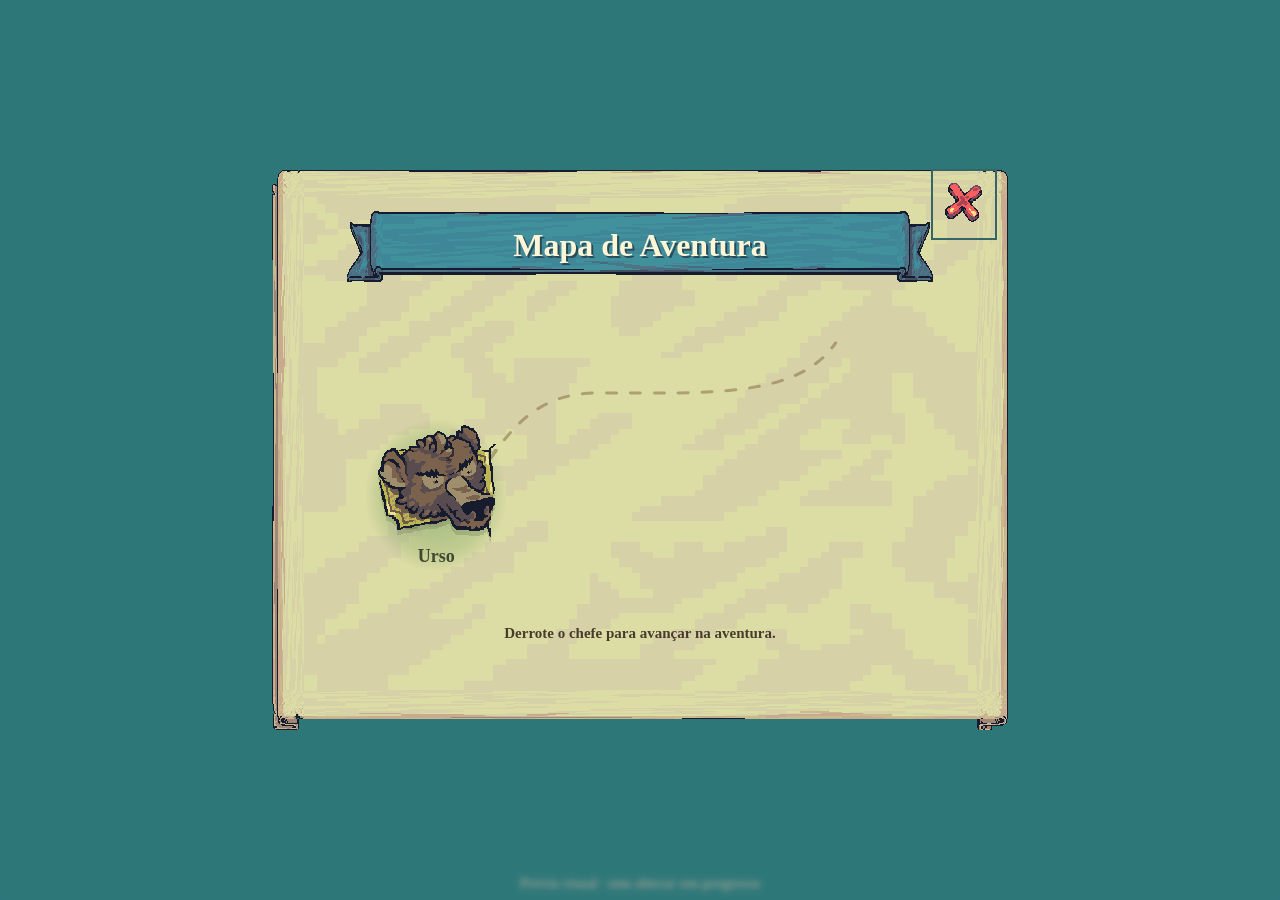
==== previews/adventure-map.html @ bb65b05f "Criar previa do mapa de aventura com primeiro chefe" ====
<!doctype html>
<html lang="pt-BR"><head><meta charset="utf-8"><meta name="viewport" content="width=device-width,initial-scale=1"><title>Prévia · Mapa de Aventura</title>
<style>
*{box-sizing:border-box}body{margin:0;min-height:100dvh;display:grid;place-items:center;background:#47aba9;color:#493c2c;font:600 18px Georgia,serif}button{font:inherit;cursor:url('../assets/ui/cursor-02.png') 9 1,pointer}img{image-rendering:pixelated}#tower{border:0;background:none;color:#fff6d8;text-shadow:1px 2px #294b57}#tower img{display:block;width:128px;height:256px;object-fit:contain;margin:auto}dialog{border:0;padding:22px;background:transparent;width:min(780px,98vw);max-height:98dvh;overflow:auto;color:inherit}dialog::backdrop{background:#153c4477;backdrop-filter:blur(3px)}.parchment{position:relative;border:solid transparent;border-width:28px 32px 40px;border-image:url('../assets/ui/home-banner.png') 64 fill /28px 32px 40px/0 stretch;padding:8px 10px 12px;image-rendering:pixelated;min-height:560px}.title{margin:0 auto;position:relative;width:90%;min-height:76px;display:grid;place-items:center;border:solid transparent;border-width:12px 36px 10px;border-image:url('../assets/ui/ribbon-blue.png') 20 96 12 96 fill /12px 36px 10px/0 stretch;color:#fff6d8;text-shadow:2px 2px #294b57;font-size:clamp(20px,4vw,32px);text-align:center}.close{position:absolute;right:-15px;top:-23px;z-index:2;border:0;background:none;padding:4px}.close img{width:46px;height:46px}.close:hover{transform:scale(1.08)}.map{position:relative;height:320px;margin-top:16px;isolation:isolate}.route{position:absolute;inset:0;width:100%;height:100%;z-index:-1}.route path{fill:none;stroke:#8e7952;stroke-width:3;stroke-dasharray:9 13;stroke-linecap:round;opacity:.6}.boss{position:absolute;left:8%;top:38%;width:140px;min-height:150px;display:grid;place-items:center;border:0;background:radial-gradient(ellipse,#76a060a6 0%,#76a06044 56%,transparent 72%);color:#3d4930;transition:transform .18s,filter .18s}.boss img{width:120px;height:120px;object-fit:contain;filter:drop-shadow(0 5px 0 #45563733)}.boss:hover,.boss:focus-visible{transform:translateY(-5px) scale(1.06);filter:brightness(1.1)}.boss[aria-pressed="true"]{filter:drop-shadow(0 0 6px #5d8e43)}.caption{text-align:center;font-size:15px;line-height:1.5;margin:4px 0;min-height:45px}.preview-note{position:fixed;bottom:8px;left:0;right:0;text-align:center;color:#fff6d8;font-size:14px}button:focus-visible{outline:2px solid #346567;outline-offset:4px}@media(max-width:480px){dialog{padding:16px 10px}.parchment{border-width:24px 22px 32px;padding:8px 0;min-height:470px}.title{width:96%;border-left-width:22px;border-right-width:22px}.map{height:260px}.boss{left:1%;width:120px}.boss img{width:108px;height:108px}.close{right:-13px;top:-20px}.close img{width:40px;height:40px}}@media(prefers-reduced-motion:reduce){.boss{transition:none}}
</style></head><body>
<button id="tower" aria-label="Abrir mapa de aventura"><img src="../assets/tiny-swords/Buildings/Black Buildings/Tower.png" alt="Torre negra">Mapa de Aventura</button>
<dialog id="adventure" aria-labelledby="title"><section class="parchment"><button class="close" aria-label="Cancelar e sair"><img src="../assets/tiny-swords/UI Elements/UI Elements/Icons/Icon_09.png" alt=""></button><h1 class="title" id="title">Mapa de Aventura</h1><div class="map"><svg class="route" viewBox="0 0 600 320" preserveAspectRatio="none" aria-hidden="true"><path d="M 85 230 C 160 230 155 95 260 95 S 445 100 480 45"/></svg><button class="boss" aria-pressed="false" aria-label="Selecionar Urso, primeiro chefe disponível"><img src="../assets/enemies/mbqmms-reference/Badge.png" alt="Emblema do Urso"><span>Urso</span></button></div><p class="caption" id="status" role="status">Derrote o chefe para avançar na aventura.</p></section></dialog>
<div class="preview-note">Prévia visual · sem alterar seu progresso</div>
<script>
const panel=document.querySelector('#adventure'),boss=document.querySelector('.boss'),status=document.querySelector('#status');
function openMap(){boss.setAttribute('aria-pressed','false');status.textContent='Derrote o chefe para avançar na aventura.';panel.showModal();}
document.querySelector('#tower').onclick=openMap;
document.querySelector('.close').onclick=()=>panel.close();
boss.onclick=()=>{boss.setAttribute('aria-pressed','true');status.textContent='Urso selecionado · primeiro chefe da aventura. Na versão final, esta escolha seguirá para a seleção de classe.';};
openMap();
</script></body></html>
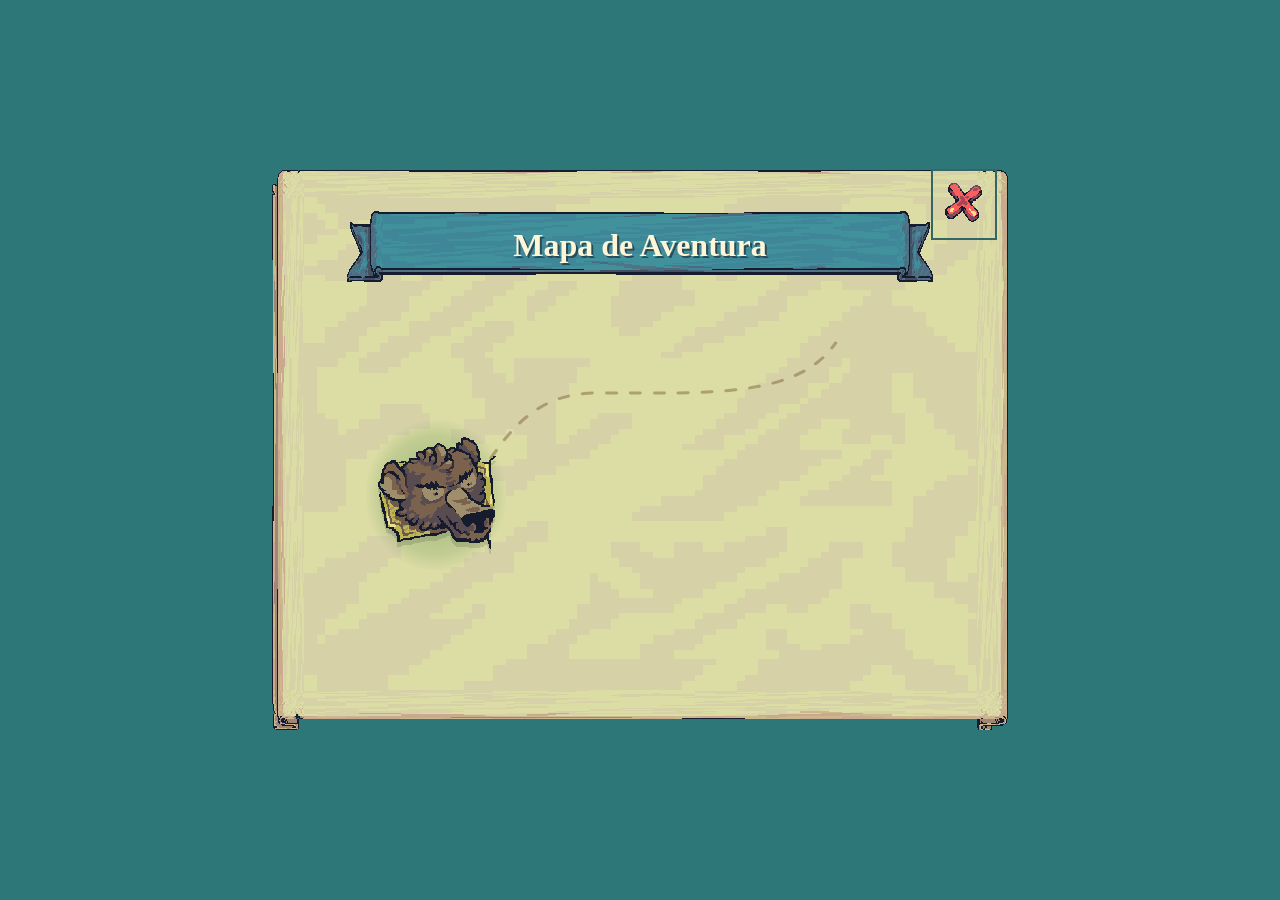
==== commit f3c8a97e: "Integrar visual do mapa de aventura sem legendas ou novos inimigos" ====
--- a/previews/adventure-map.html
+++ b/previews/adventure-map.html
@@ -2,7 +2,7 @@
 <html lang="pt-BR"><head><meta charset="utf-8"><meta name="viewport" content="width=device-width,initial-scale=1"><title>Prévia · Mapa de Aventura</title>
 <style>
 *{box-sizing:border-box}body{margin:0;min-height:100dvh;display:grid;place-items:center;background:#47aba9;color:#493c2c;font:600 18px Georgia,serif}button{font:inherit;cursor:url('../assets/ui/cursor-02.png') 9 1,pointer}img{image-rendering:pixelated}#tower{border:0;background:none;color:#fff6d8;text-shadow:1px 2px #294b57}#tower img{display:block;width:128px;height:256px;object-fit:contain;margin:auto}dialog{border:0;padding:22px;background:transparent;width:min(780px,98vw);max-height:98dvh;overflow:auto;color:inherit}dialog::backdrop{background:#153c4477;backdrop-filter:blur(3px)}.parchment{position:relative;border:solid transparent;border-width:28px 32px 40px;border-image:url('../assets/ui/home-banner.png') 64 fill /28px 32px 40px/0 stretch;padding:8px 10px 12px;image-rendering:pixelated;min-height:560px}.title{margin:0 auto;position:relative;width:90%;min-height:76px;display:grid;place-items:center;border:solid transparent;border-width:12px 36px 10px;border-image:url('../assets/ui/ribbon-blue.png') 20 96 12 96 fill /12px 36px 10px/0 stretch;color:#fff6d8;text-shadow:2px 2px #294b57;font-size:clamp(20px,4vw,32px);text-align:center}.close{position:absolute;right:-15px;top:-23px;z-index:2;border:0;background:none;padding:4px}.close img{width:46px;height:46px}.close:hover{transform:scale(1.08)}.map{position:relative;height:320px;margin-top:16px;isolation:isolate}.route{position:absolute;inset:0;width:100%;height:100%;z-index:-1}.route path{fill:none;stroke:#8e7952;stroke-width:3;stroke-dasharray:9 13;stroke-linecap:round;opacity:.6}.boss{position:absolute;left:8%;top:38%;width:140px;min-height:150px;display:grid;place-items:center;border:0;background:radial-gradient(ellipse,#76a060a6 0%,#76a06044 56%,transparent 72%);color:#3d4930;transition:transform .18s,filter .18s}.boss img{width:120px;height:120px;object-fit:contain;filter:drop-shadow(0 5px 0 #45563733)}.boss:hover,.boss:focus-visible{transform:translateY(-5px) scale(1.06);filter:brightness(1.1)}.boss[aria-pressed="true"]{filter:drop-shadow(0 0 6px #5d8e43)}.caption{text-align:center;font-size:15px;line-height:1.5;margin:4px 0;min-height:45px}.preview-note{position:fixed;bottom:8px;left:0;right:0;text-align:center;color:#fff6d8;font-size:14px}button:focus-visible{outline:2px solid #346567;outline-offset:4px}@media(max-width:480px){dialog{padding:16px 10px}.parchment{border-width:24px 22px 32px;padding:8px 0;min-height:470px}.title{width:96%;border-left-width:22px;border-right-width:22px}.map{height:260px}.boss{left:1%;width:120px}.boss img{width:108px;height:108px}.close{right:-13px;top:-20px}.close img{width:40px;height:40px}}@media(prefers-reduced-motion:reduce){.boss{transition:none}}
-</style></head><body>
+.caption,.preview-note,.boss span{display:none}</style></head><body>
 <button id="tower" aria-label="Abrir mapa de aventura"><img src="../assets/tiny-swords/Buildings/Black Buildings/Tower.png" alt="Torre negra">Mapa de Aventura</button>
 <dialog id="adventure" aria-labelledby="title"><section class="parchment"><button class="close" aria-label="Cancelar e sair"><img src="../assets/tiny-swords/UI Elements/UI Elements/Icons/Icon_09.png" alt=""></button><h1 class="title" id="title">Mapa de Aventura</h1><div class="map"><svg class="route" viewBox="0 0 600 320" preserveAspectRatio="none" aria-hidden="true"><path d="M 85 230 C 160 230 155 95 260 95 S 445 100 480 45"/></svg><button class="boss" aria-pressed="false" aria-label="Selecionar Urso, primeiro chefe disponível"><img src="../assets/enemies/mbqmms-reference/Badge.png" alt="Emblema do Urso"><span>Urso</span></button></div><p class="caption" id="status" role="status">Derrote o chefe para avançar na aventura.</p></section></dialog>
 <div class="preview-note">Prévia visual · sem alterar seu progresso</div>
